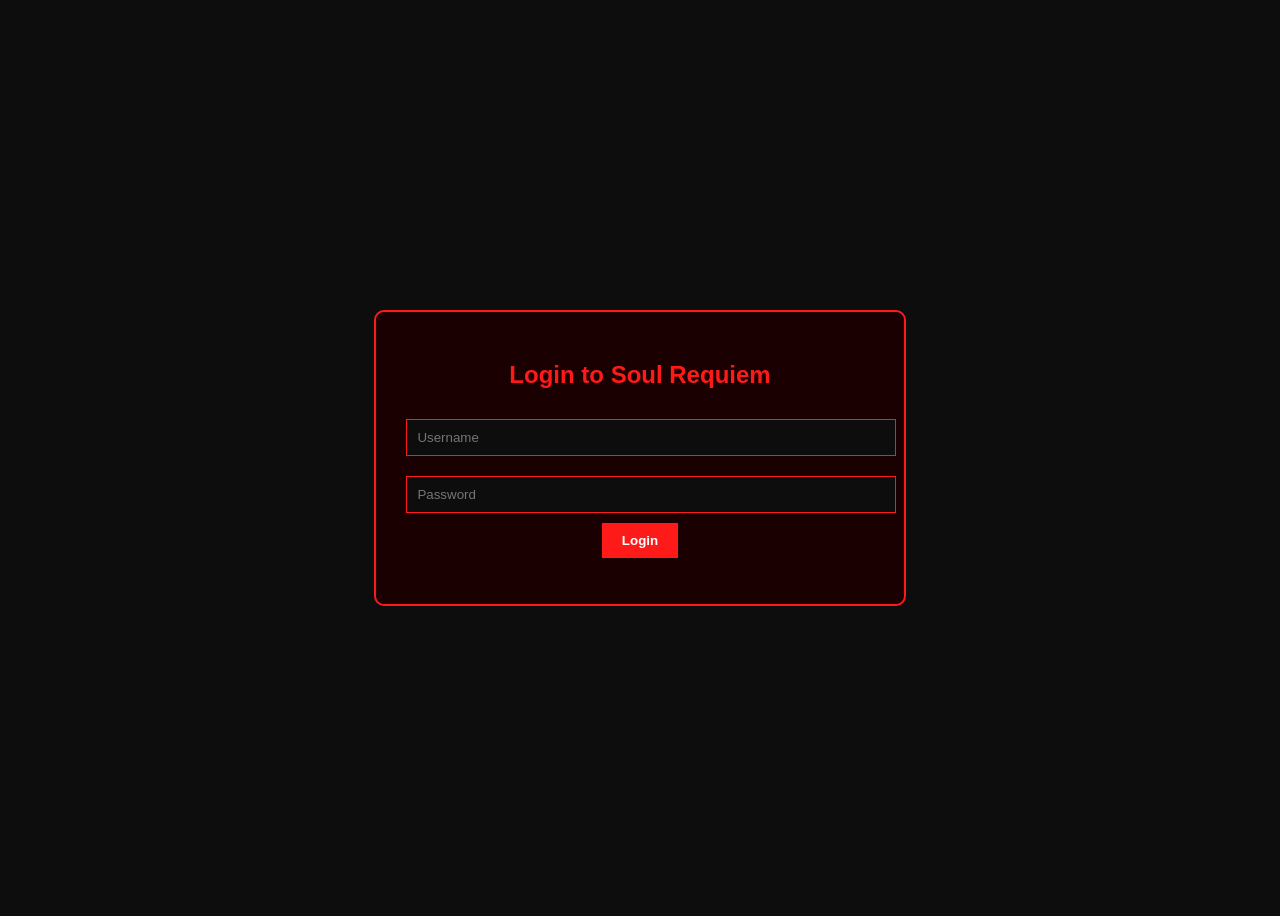
==== login.html @ 78e35675 "c" ====
<!DOCTYPE html>
<html lang="en">
<head>
  <meta charset="UTF-8">
  <title>Soul Requiem Login</title>
  <link rel="stylesheet" href="style.css">
</head>
<body class="login-body">
  <div class="login-container">
    <h2>Login to Soul Requiem</h2>
    <form onsubmit="return login()">
      <input type="text" id="username" placeholder="Username" required />
      <input type="password" id="password" placeholder="Password" required />
      <button type="submit">Login</button>
    </form>
    <p id="login-error" class="error"></p>
  </div>

  <script>
    function login() {
      const user = document.getElementById('username').value;
      const pass = document.getElementById('password').value;
      if ((user === 'admin' || user === 'owner') && pass === '12345678910') {
        window.location.href = 'index.html';
        return false;
      } else {
        document.getElementById('login-error').textContent = 'Invalid credentials!';
        return false;
      }
    }
  </script>
</body>
</html>
---- style.css ----
body {
    background-color: #0d0d0d;
    color: #f8f8f8;
    font-family: 'Segoe UI', sans-serif;
  }
  
  header {
    background-color: #1a0000;
    border-bottom: 2px solid #ff1a1a;
  }
  
  nav a {
    color: #ff4d4d;
  }
  
  nav a:hover {
    color: #ffffff;
  }
  
  .content-section h2 {
    color: #ff1a1a;
  }
  
  footer {
    background-color: #1a0000;
    color: #777;
  }
  
  /* Login page styles */
  .login-body {
    background-color: #0d0d0d;
    display: flex;
    justify-content: center;
    align-items: center;
    height: 100vh;
  }
  
  .login-container {
    background: #1a0000;
    padding: 30px;
    border: 2px solid #ff1a1a;
    border-radius: 10px;
    text-align: center;
  }
  
  .login-container h2 {
    color: #ff1a1a;
    margin-bottom: 20px;
  }
  
  .login-container input {
    width: 100%;
    padding: 10px;
    margin: 10px 0;
    background: #0d0d0d;
    border: 1px solid #ff1a1a;
    color: white;
  }
  
  .login-container button {
    padding: 10px 20px;
    background: #ff1a1a;
    border: none;
    color: white;
    cursor: pointer;
    font-weight: bold;
  }
  
  .error {
    color: #ff4d4d;
    margin-top: 10px;
  }
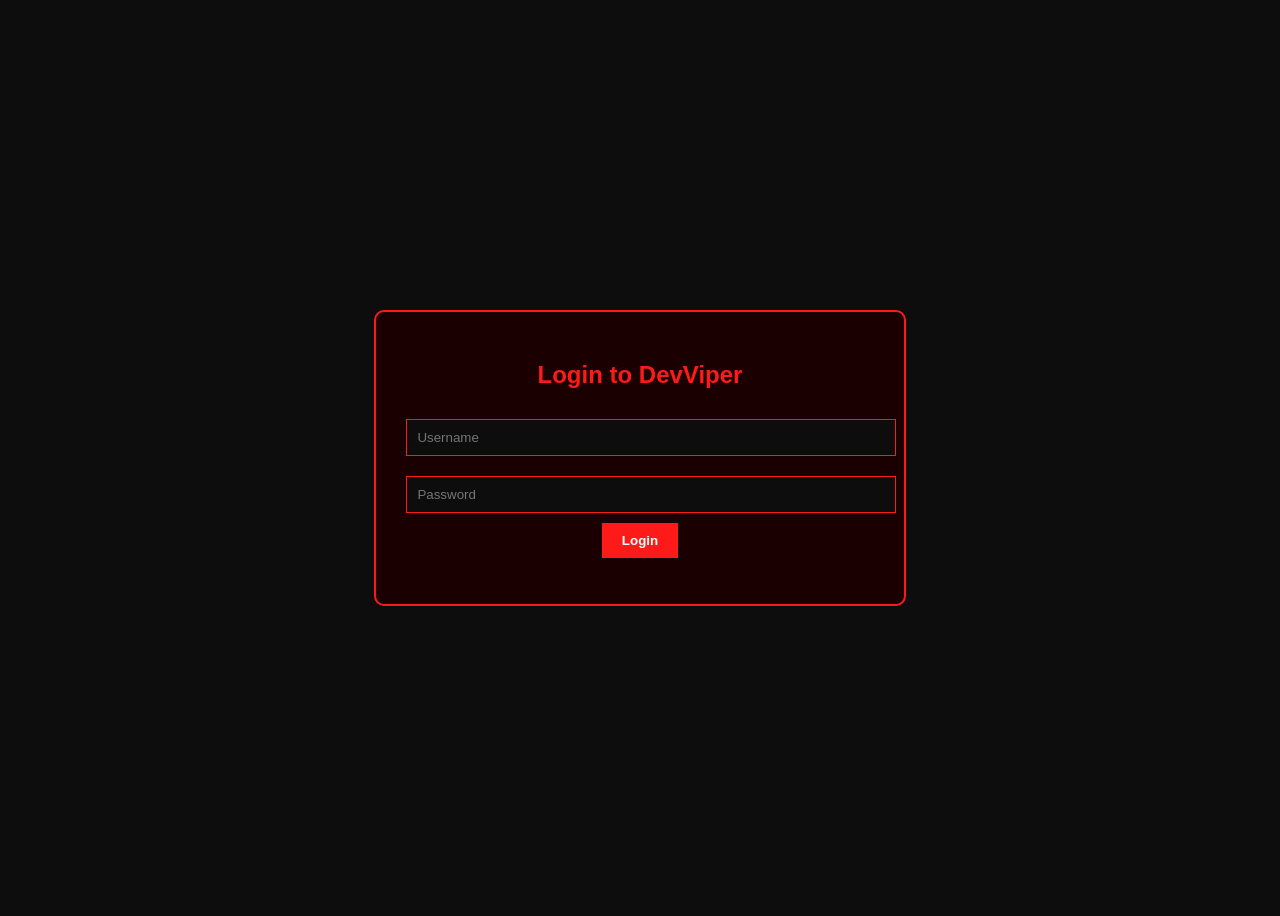
==== commit 8dbb6a2e: "Update login.html" ====
--- a/login.html
+++ b/login.html
@@ -2,12 +2,12 @@
 <html lang="en">
 <head>
   <meta charset="UTF-8">
-  <title>Soul Requiem Login</title>
+  <title>DevViper Login</title>
   <link rel="stylesheet" href="style.css">
 </head>
 <body class="login-body">
   <div class="login-container">
-    <h2>Login to Soul Requiem</h2>
+    <h2>Login to DevViper</h2>
     <form onsubmit="return login()">
       <input type="text" id="username" placeholder="Username" required />
       <input type="password" id="password" placeholder="Password" required />
